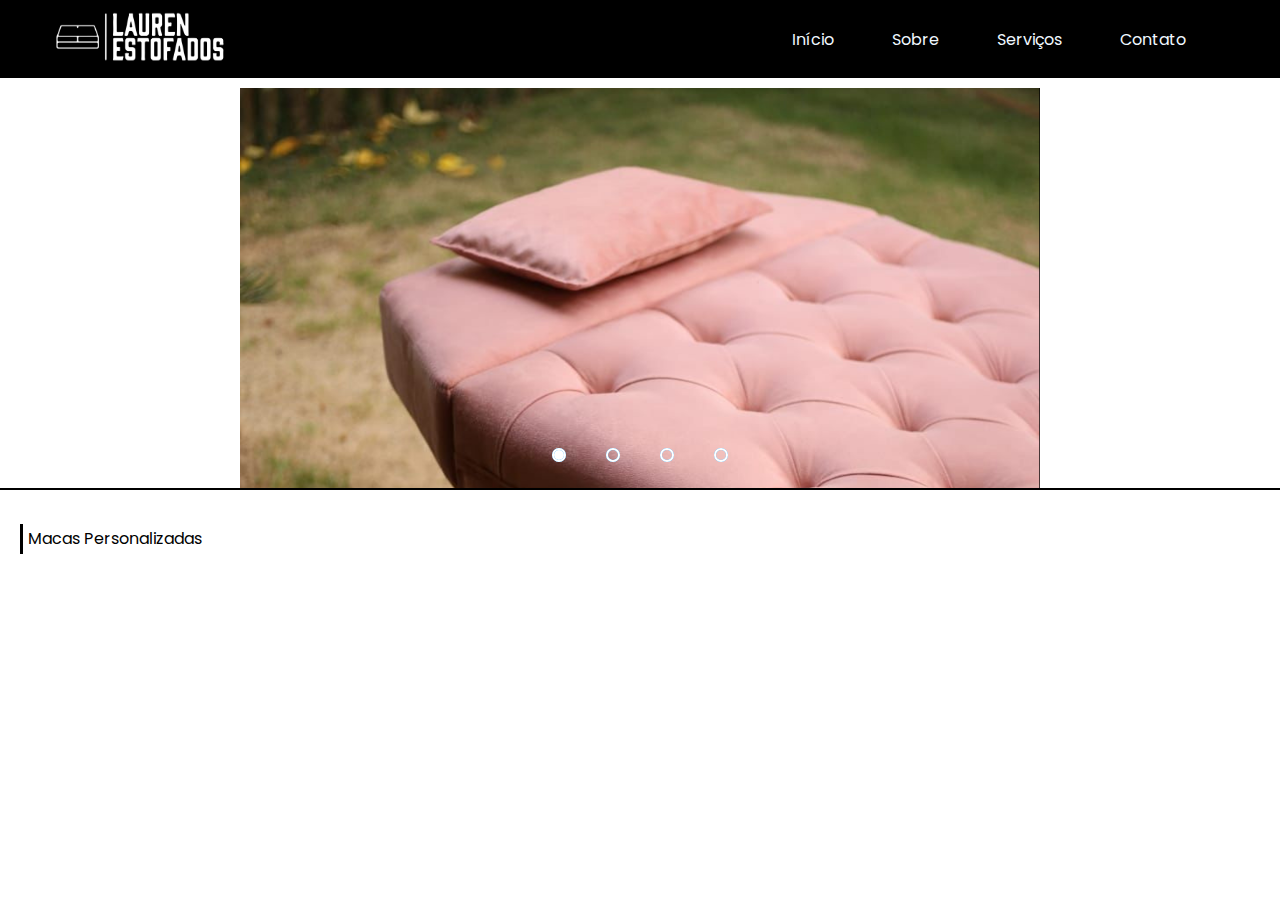
==== index.html @ 793664de "first commit" ====
<!DOCTYPE html>
<html lang="pt-br">
<head>
    <meta charset="UTF-8">
    <meta name="viewport" content="width=device-width, initial-scale=1.0">
    <title>Lauren Estofados</title>
    <link rel="stylesheet" href="page.css">
    <link href='https://fonts.googleapis.com/css?family=Poppins' rel='stylesheet'>
    
</head>
<body>
    <div id="nav">
        <div id="img"><img src="LAUREN ESTOFADOS (1).png" alt="logo" height="50px" width="180px"></div>
    <div id="navfilha">
        <p class="opcoes">Início</p>
        <p class="opcoes">Sobre</p>
        <p class="opcoes">Serviços</p>
        <p class="opcoes">Contato</p>
        <div id="icon"></div>
    </div>
    
    </div>
    <div class="slider">

        <div class="slides">

            <!--Radio Buttons-->
            <input type="radio" name="radio-btn" id="radio1">
            <input type="radio" name="radio-btn" id="radio2">
            <input type="radio" name="radio-btn" id="radio3">
            <input type="radio" name="radio-btn" id="radio4">
            <!-- Fim Radio Buttons-->

            <!--slides imgs-->
            <div class="slide first">
                <img src="teste (1).png" 
                 alt="imagem 1"/>
            </div>
            <div class="slide">
                <img src="Imagem do WhatsApp de 2024-09-04 à(s) 16.09.58_cb41c5f1.jpg" alt="imagem 2"/>
            </div>
            <div class="slide">
                <img src="Imagem do WhatsApp de 2024-09-04 à(s) 16.09.55_24c60c6c.jpg" alt="imagem 3"/>
            </div>
            <div class="slide">
                <img src="6.png" alt="imagem 4"/>
            </div>
            <!--fim slides imgs-->

            <div class="navigation-auto">
                <div class="auto-btn1"></div>
                <div class="auto-btn2"></div>
                <div class="auto-btn3"></div>
                <div class="auto-btn4"></div>
            </div>
        
        </div>

        <div class="manual-navigation">
            <label for="radio1" class="manual-btn"></label>
            <label for="radio2" class="manual-btn"></label>
            <label for="radio3" class="manual-btn"></label>
            <label for="radio4" class="manual-btn"></label>
           
        </div>

    </div>
    <script src="script.js"></script>

    <div id="linha">
        <div class="linhas"></div>
</div>

    <div id="macas">
        <div class="linha1"></div>
       <div><p class="text1">Macas Personalizadas</p></div>
    </div>
    
    
</body>
</html>
---- page.css ----
body{
    margin: 0;
}

#nav{
    color: aliceblue;
    background-color: black;
    height: 78px;
    width: 100%;
    display: flex;
    justify-content: space-between;
    align-items: center;
    
}
#navfilha{
    margin-right: 50px;
    display: flex;
    flex-direction: row;
    gap: 30px;
}

#img{
    margin-left: 50px;
}

.opcoes{
    font-family: "Poppins", Sans-serif;
    font-size: 16px;
    font-weight: 400;
    padding: 14px;
}



.slider{
    margin: 0 auto;
    width: 800px;
    height: 400px;
     overflow: hidden;
     margin-top: 10px;
}
.slides{
    width: 400%;
    height: 400px;
    display: flex;
}

.slides input{
    display: none;
}

.slide{
    width: 25%;
    position: relative;
    transition: 2s;
}
.slide img{
    width: 800px;
}

.manual-navigation{
    position: absolute;
    width: 800px;
    margin-top: -40px;
    display: flex;
    justify-content: center;
}

.manual-btn{
    border: 2px solid #fff;
    padding: 5px;
    border-radius: 10px;
    cursor: pointer;
    transition: 1s;
}

.manual-btn:not(:last-child){
    margin-right: 40px;
}

.manual-btn:hover{
    background-color: #fff;
}

#radio1:checked ~ .first{
    margin-left:0;
}
#radio2:checked ~ .first{
    margin-left: -25%;
}

#radio3:checked ~ .first{
    margin-left: -50%;
}

#radio4:checked ~ .first{
    margin-left: -75%;
}

.navigation-auto div{
    border: 2px solid #20a6ff;
    padding: 5px;
    border-radius: 10px;
    cursor: pointer;
    transition: 1s;
}

.navigation-auto{
    position: absolute;
    width: 800px;
    margin-top: 360px;
    display: flex;
    justify-content: center;
}

.navigation-auto div:not(:last-child){
    margin-right: 40px;
}

#radio1:checked ~ .navigation-auto .auto-btn1{
    background-color: #fff;
}
#radio2:checked ~ .navigation-auto .auto-btn2{
    background-color: #fff;
}
#radio3:checked ~ .navigation-auto .auto-btn3{
    background-color: #fff;
}
#radio4:checked ~ .navigation-auto .auto-btn4{
    background-color: #fff;
}

@media (max-width: 600px) {
   body{
    padding: 0;
    margin: 0;
   }
    .opcoes{
        display: none
    }
    #nav{
        display: flex;
        align-items: center;
        justify-content: center;
    }

    .slider{
        margin: 0 auto;
        width: 800px;
        height: 400px;
         overflow: hidden;
         margin-top: 10px;
    }

    .slides{
        width: 200%;
        height: 200px;
        display: flex;
    }
    
    .slides input{
        display: none;
    }
    
    .slide{
        width: 25%;
        position: relative;
        transition: 2s;
        max-width:400px;
    }
    .slide img{
        width: 400px;
        height: 270px;
    }
    
    .manual-navigation{
        position: absolute;
        width: 400px;
        margin-top: 20px;
        display: flex;
        justify-content: center;
    }
    
    .manual-btn{
        border: 2px solid #fff;
        padding: 5px;
        border-radius: 5px;
        cursor: pointer;
        transition: 1s;
    }
    
    .manual-btn:not(:last-child){
        margin-right: 20px;
    }
    
    .manual-btn:hover{
        background-color: #fff;
    }
    
    #radio1:checked ~ .first{
        margin-left:0;
    }
    #radio2:checked ~ .first{
        margin-left: -25%;
    }
    
    #radio3:checked ~ .first{
        margin-left: -50%;
    }
    
    #radio4:checked ~ .first{
        margin-left: -75%;
    }
    
    .navigation-auto div{
        border: 2px solid #20a6ff;
        padding: 5px;
        border-radius: 10px;
        cursor: pointer;
        transition: 1s;
    }
    
    .navigation-auto{
        position: absolute;
        width: 400px;
        margin-top: 220px;
        display: flex;
        justify-content: center;
    }
    
    .navigation-auto div:not(:last-child){
        margin-right: 20px;
    }
    
    #radio1:checked ~ .navigation-auto .auto-btn1{
        background-color: #fff;
    }
    #radio2:checked ~ .navigation-auto .auto-btn2{
        background-color: #fff;
    }
    #radio3:checked ~ .navigation-auto .auto-btn3{
        background-color: #fff;
    }
    #radio4:checked ~ .navigation-auto .auto-btn4{
        background-color: #fff;
    }

    #linha{
        display: flex;
        align-items: center;
       margin-top: -120px;
    }
    
   
}
#linha{
    display: flex;
    align-items: center;
    
   
}
.linhas{
    background-color: black;
    width: 100%;
    height: 2px;
    
}

#macas{
    display: flex;
    flex-direction: row;
    gap: 5px;
    margin-top: 20px;
    margin-left: 20px;
    align-items: center;
}

.linha1{
    width: 3px;
    height: 30px;
    background-color: black;
    
}

.text1{
    font-family: "Poppins", Sans-serif;
    font-size: 16px;
    font-weight: 400;
    
}
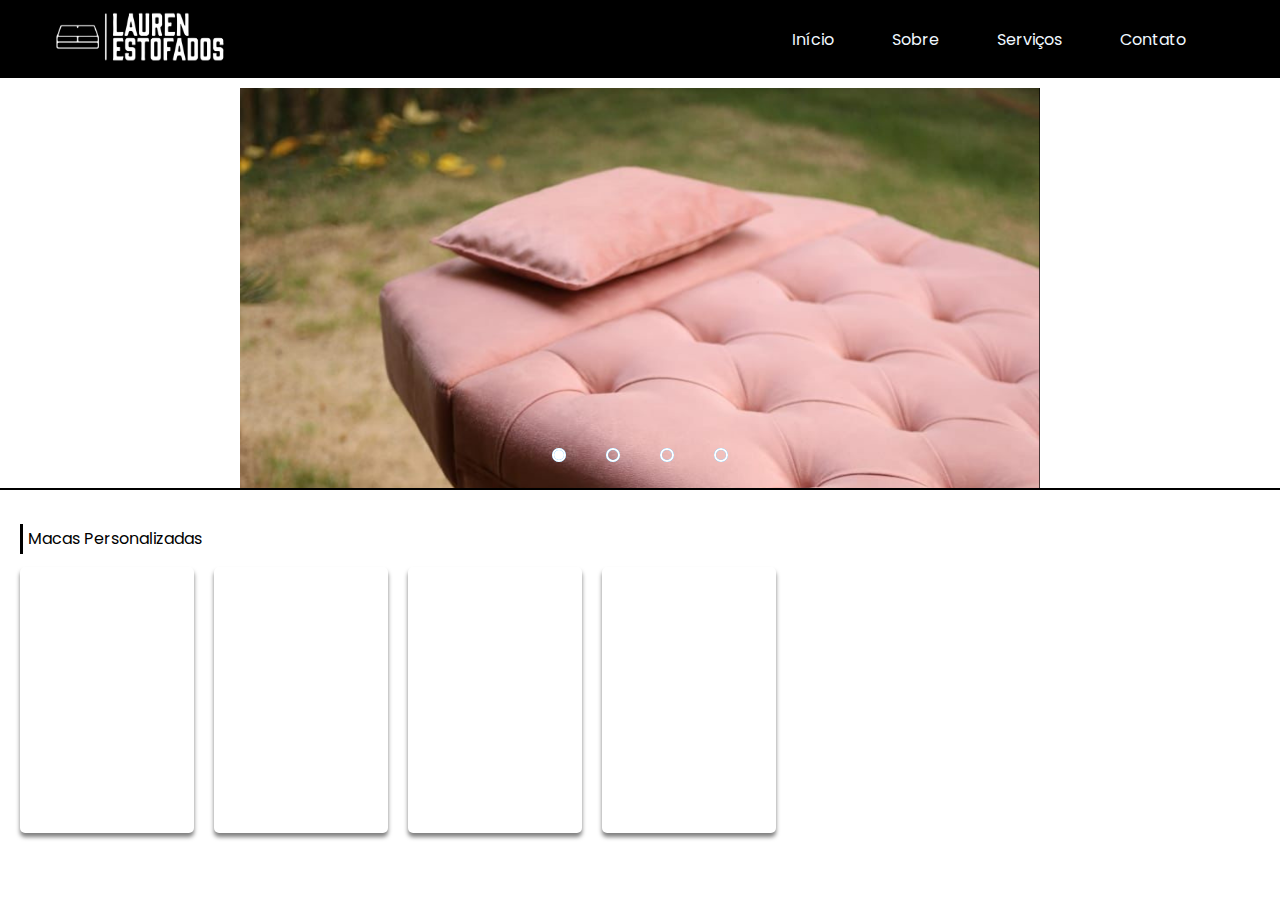
==== commit 23c1c0e3: "first commit" ====
--- a/index.html
+++ b/index.html
@@ -75,6 +75,13 @@
         <div class="linha1"></div>
        <div><p class="text1">Macas Personalizadas</p></div>
     </div>
+
+    <div class="macas-modelo">
+        <div class="modelo"></div>
+        <div class="modelo"></div>
+        <div class="modelo"></div>
+        <div class="modelo"></div>
+    </div>
     
     
 </body>
--- a/page.css
+++ b/page.css
@@ -250,8 +250,25 @@
         align-items: center;
        margin-top: -120px;
     }
-    
-   
+    .modelo{
+        width: 83px;
+        height: 135px;
+       
+    }
+    .macas-modelo{
+      
+        gap: 10px;
+       
+    }
+}
+@media (min-width: 600px){
+    .modelo{
+        width: 174px;
+        height: 266px;
+    }
+    .macas-modelo{
+        gap:20px;
+    }
 }
 #linha{
     display: flex;
@@ -288,3 +305,19 @@
     font-weight: 400;
     
 }
+
+html{
+    overflow-x: hidden;
+    }
+
+    .modelo{
+        background-color: white;
+        box-shadow: 0px 4px 4px rgba(0, 0, 0, 0.5);
+        
+        border-radius: 5px;
+    }
+    .macas-modelo{
+        display: flex;
+        flex-direction: row;
+        margin-left: 20px;
+    }
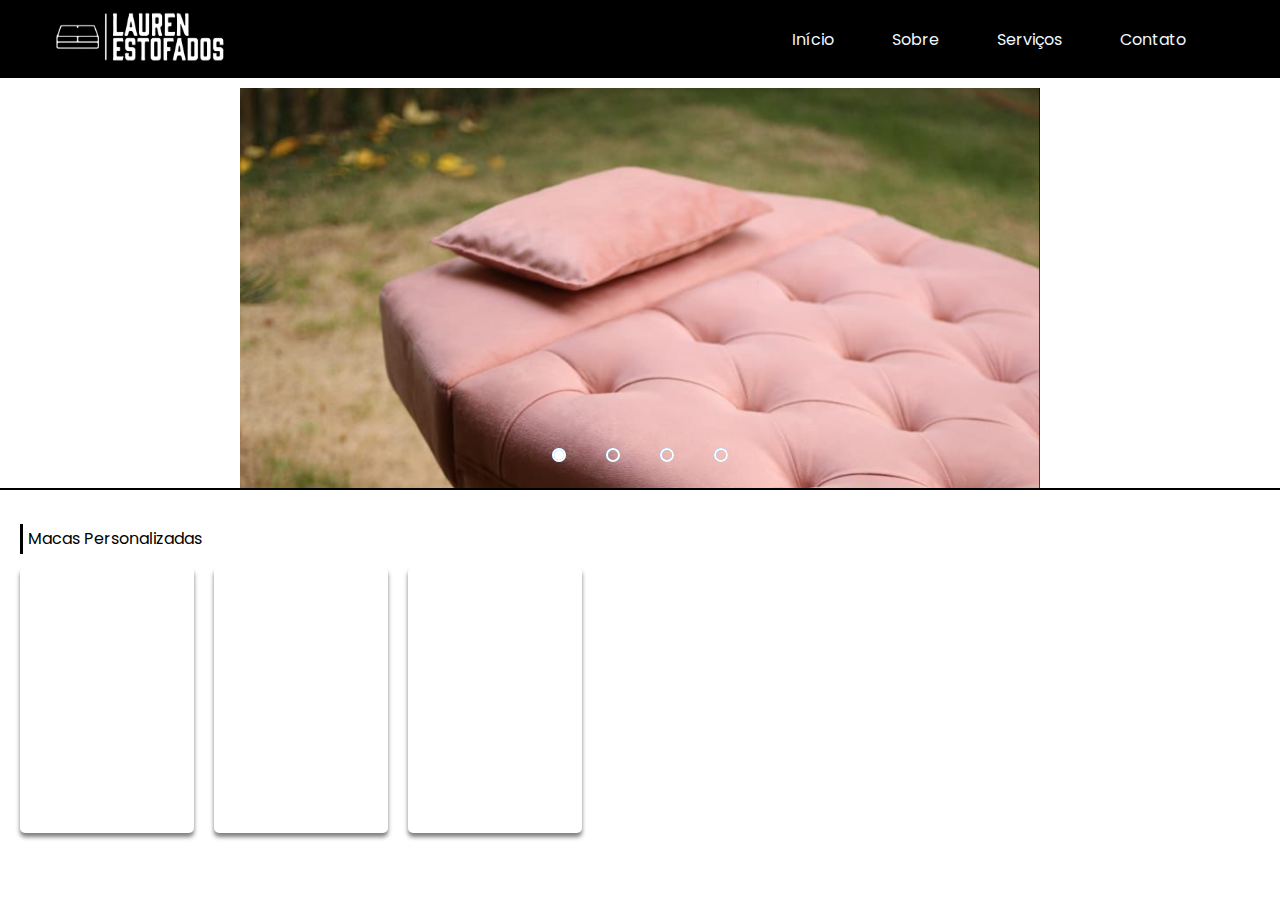
==== commit c62279d8: "first commit" ====
--- a/index.html
+++ b/index.html
@@ -80,7 +80,7 @@
         <div class="modelo"></div>
         <div class="modelo"></div>
         <div class="modelo"></div>
-        <div class="modelo"></div>
+    
     </div>
     
     
--- a/page.css
+++ b/page.css
@@ -251,8 +251,8 @@
        margin-top: -120px;
     }
     .modelo{
-        width: 83px;
-        height: 135px;
+        width: 110px;
+        height: 175px;
        
     }
     .macas-modelo{
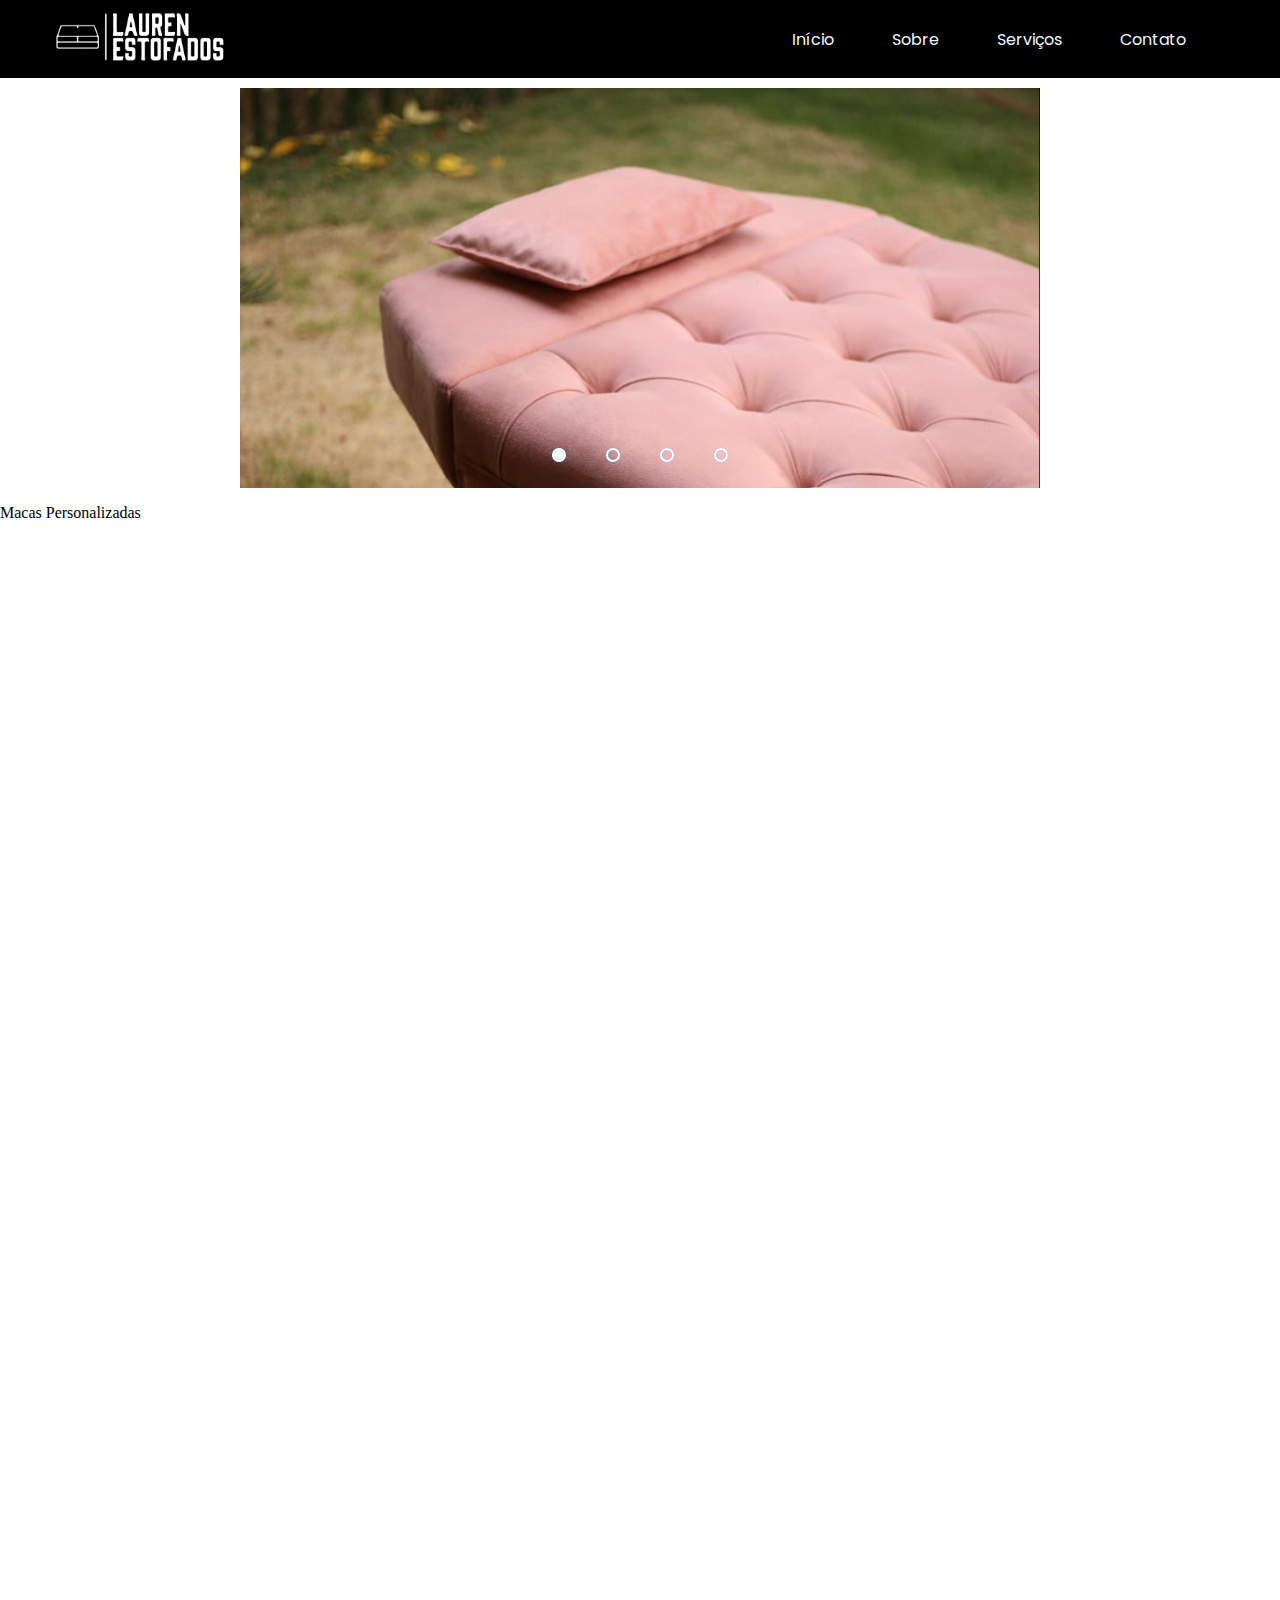
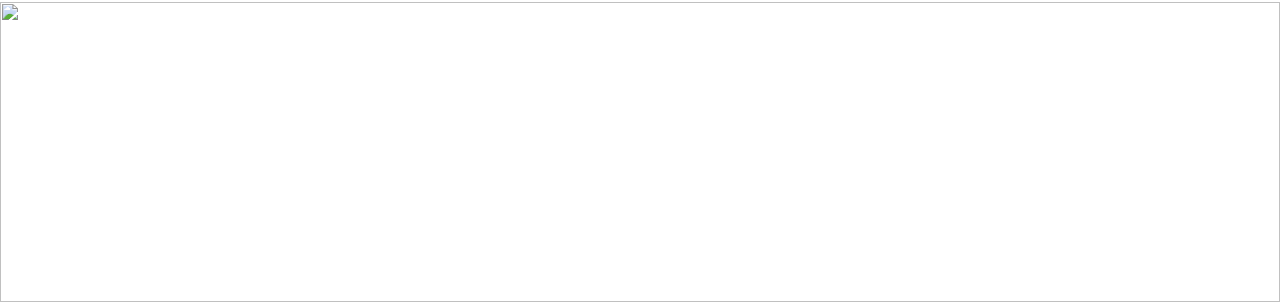
==== commit 543fab16: "Update index.html" ====
--- a/index.html
+++ b/index.html
@@ -77,12 +77,21 @@
     </div>
 
     <div class="macas-modelo">
+        
+        <div id="pai1">
+        <div class="modelo"></div>
+        <div class="modelo"></div> 
+        </div> 
+        
+        <div id="pai2">
         <div class="modelo"></div>
         <div class="modelo"></div>
-        <div class="modelo"></div>
-    
+        </div>
+       
     </div>
+
+    <div id="sobrenos"><img src="5d237a46-66fd-42a4-b561-6ee109f33549.jpeg" alt=""  height="300px" width="100%"></div>
     
     
 </body>
-</html>+</html>
--- a/page.css
+++ b/page.css
@@ -251,15 +251,83 @@
        margin-top: -120px;
     }
     .modelo{
-        width: 110px;
-        height: 175px;
+        width: 160px;
+        height: 250px;
        
     }
     .macas-modelo{
-      
-        gap: 10px;
+        justify-content: center;
+        gap: 15px;
+    }
+
+    #linha{
+        display: flex;
+        align-items: center;
+        
        
     }
+    .linhas{
+        background-color: black;
+        width: 100%;
+        height: 2px;
+        
+    }
+    
+    #macas{
+        display: flex;
+        flex-direction: row;
+        gap: 5px;
+        margin-top: 20px;
+        margin-left: 20px;
+        align-items: center;
+    }
+    
+    .linha1{
+        width: 3px;
+        height: 30px;
+        background-color: black;
+        
+    }
+    
+    .text1{
+        font-family: "Poppins", Sans-serif;
+        font-size: 16px;
+        font-weight: 400;
+        
+    }
+
+    
+        .modelo{
+            background-color: white;
+            box-shadow: 0px 4px 4px rgba(0, 0, 0, 0.5);
+            
+            border-radius: 5px;
+        }
+        .macas-modelo{
+            display: flex;
+            flex-wrap: wrap;
+            
+        }
+    
+    #pai1{
+        display: flex;
+        flex-direction: row;
+        gap: 15px;
+    }
+    
+    #pai2{
+        display: flex;
+        flex-direction: row;
+        gap: 15px;
+    }
+
+    #sobrenos{
+        width: 100%;
+        opacity: 0.80;
+        margin-top: 20px;
+    }
+
+    
 }
 @media (min-width: 600px){
     .modelo{
@@ -270,54 +338,6 @@
         gap:20px;
     }
 }
-#linha{
-    display: flex;
-    align-items: center;
-    
-   
-}
-.linhas{
-    background-color: black;
-    width: 100%;
-    height: 2px;
-    
-}
-
-#macas{
-    display: flex;
-    flex-direction: row;
-    gap: 5px;
-    margin-top: 20px;
-    margin-left: 20px;
-    align-items: center;
-}
-
-.linha1{
-    width: 3px;
-    height: 30px;
-    background-color: black;
-    
-}
-
-.text1{
-    font-family: "Poppins", Sans-serif;
-    font-size: 16px;
-    font-weight: 400;
-    
-}
-
-html{
-    overflow-x: hidden;
-    }
-
-    .modelo{
-        background-color: white;
-        box-shadow: 0px 4px 4px rgba(0, 0, 0, 0.5);
-        
-        border-radius: 5px;
-    }
-    .macas-modelo{
-        display: flex;
-        flex-direction: row;
-        margin-left: 20px;
-    }
+
+
+
